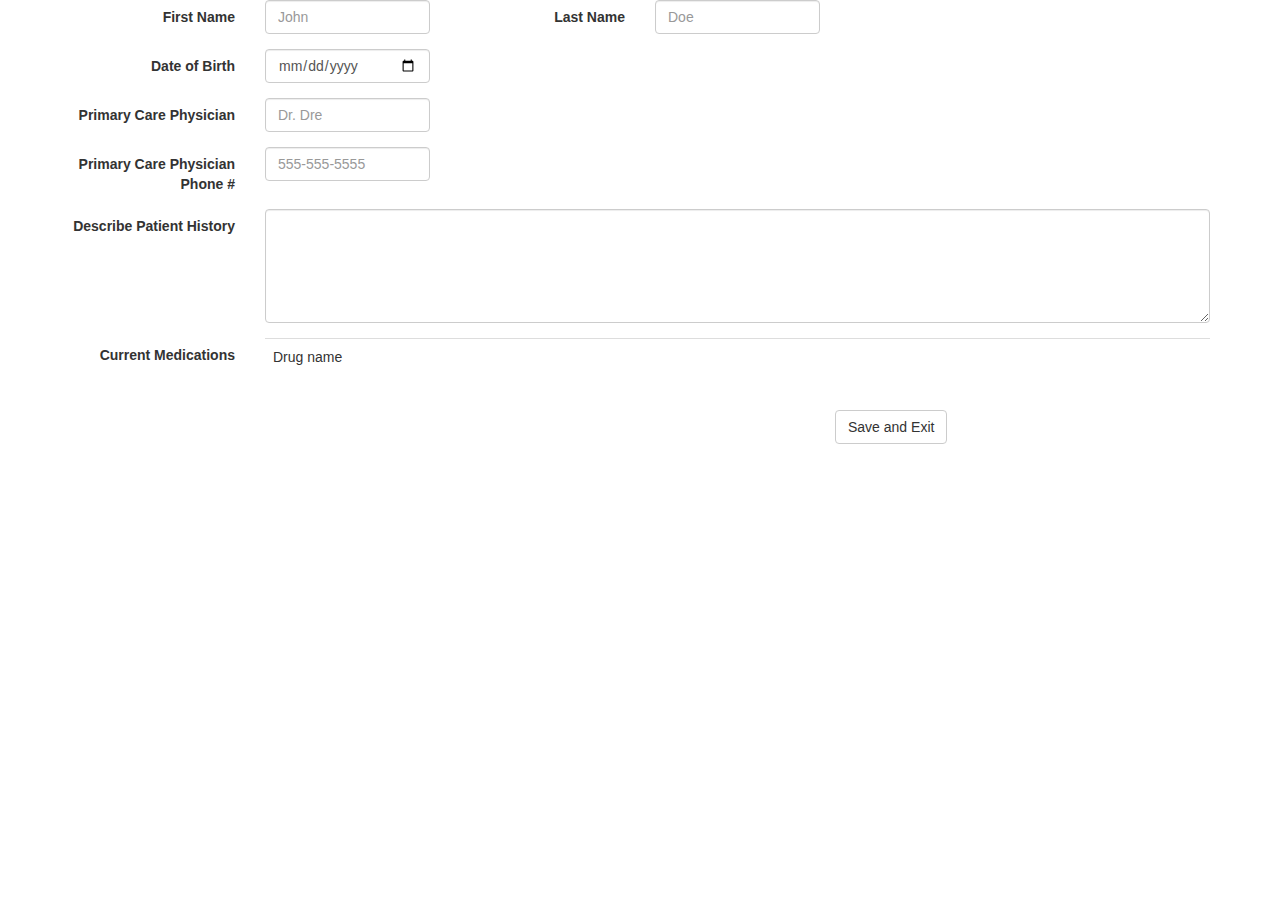
==== turbo-giggle/static/form.html @ 905052d4 "Merge branch 'master' of github.com:HareeshGali/turbo-giggle" ====
<!DOCTYPE html>
<html lang="en">
  <head>
    <meta charset="utf-8">
    <meta http-equiv="X-UA-Compatible" content="IE=edge">
    <meta name="viewport" content="width=device-width, initial-scale=1, shrink-to-fit=no">
    <!-- The above 3 meta tags *must* come first in the head; any other head content must come *after* these tags -->
    <meta name="description" content="">
    <meta name="author" content="">
    <link rel="icon" href="../../favicon.ico">

    <title>CompanyName</title>

  <!-- Latest compiled and minified CSS -->
    <link rel="stylesheet" href="https://maxcdn.bootstrapcdn.com/bootstrap/3.3.7/css/bootstrap.min.css" integrity="sha384-BVYiiSIFeK1dGmJRAkycuHAHRg32OmUcww7on3RYdg4Va+PmSTsz/K68vbdEjh4u" crossorigin="anonymous">

    <link rel="stylesheet" href="/static/form.css"/>
    <script src="/static/bootsrap-datepicker.js"/></script>

    <!-- Latest compiled and minified JavaScript -->
    <script src="https://maxcdn.bootstrapcdn.com/bootstrap/3.3.7/js/bootstrap.min.js" integrity="sha384-Tc5IQib027qvyjSMfHjOMaLkfuWVxZxUPnCJA7l2mCWNIpG9mGCD8wGNIcPD7Txa" crossorigin="anonymous"></script>

  </head>

  <body>

    <div class="container">
      <form class="form-horizontal">
        <div class="form-group">
          <label for="firstName" class="col-sm-2 control-label">First Name</label>
          <div class="col-sm-2">
            <input type="text" class="form-control" id="firstName" placeholder="John">
          </div>
          <label for="lastName" class="col-sm-2 control-label">Last Name</label>
          <div class="col-sm-2">
            <input type="text" class="form-control" id="lastName" placeholder="Doe">
          </div>
        </div>
        <div class="form-group">
          <label for="dateOfBirth" class="col-sm-2 control-label">Date of Birth</label>
            <div class="col-sm-2">
              <input class="form-control" id="dateOfBirth" placeholder="MM/DD/YYYY" type="date">
            </div>
        </div>
        <div class="form-group">
          <label for="primaryPhysician" class="col-sm-2 control-label">Primary Care Physician</label>
            <div class="col-sm-2">
              <input type="text" class="form-control" id="primaryPhysician" placeholder="Dr. Dre">
            </div>
        </div>
        <div class="form-group">
          <label for="phone" class="col-sm-2 control-label">Primary Care Physician Phone #</label>
            <div class="col-sm-2">
              <input type="text" class="form-control" id="phone" placeholder="555-555-5555">
            </div>
        </div>
        <div class="form-group">
          <label for="medicalHistory" class="col-sm-2 control-label">Describe Patient History</label>
            <div class="col-sm-10">
              <textarea class="form-control" rows="5"></textarea>
            </div>
        </div>
        <div class="form-group">
          <label for="currentMedications" class="col-sm-2 control-label">Current Medications</label>
            <div class="col-sm-10">
              <table class="table" id="currentMedications">
                <tr>
                  <td>Drug name</td>
                </tr>
              </table>
            </div>
        </div>
        <div class="form-group">
          <div class="col-sm-offset-8">
            <button type="submit" class="btn btn-default">Save and Exit</button>
          </div>
        </div>
      </form>
      <!--NAME -->
      <!--DoB -->
      <!--Address -->

      <!--Primary Care Physician-->
      <!--History Field -->
      <!--Current Medicines Table -->
    </div> <!-- /container -->


    <!-- Bootstrap core JavaScript
    ================================================== -->
    <!-- Placed at the end of the document so the pages load faster -->
    <!-- IE10 viewport hack for Surface/desktop Windows 8 bug -->
    <script src="../../assets/js/ie10-viewport-bug-workaround.js"></script>
  </body>
</html>
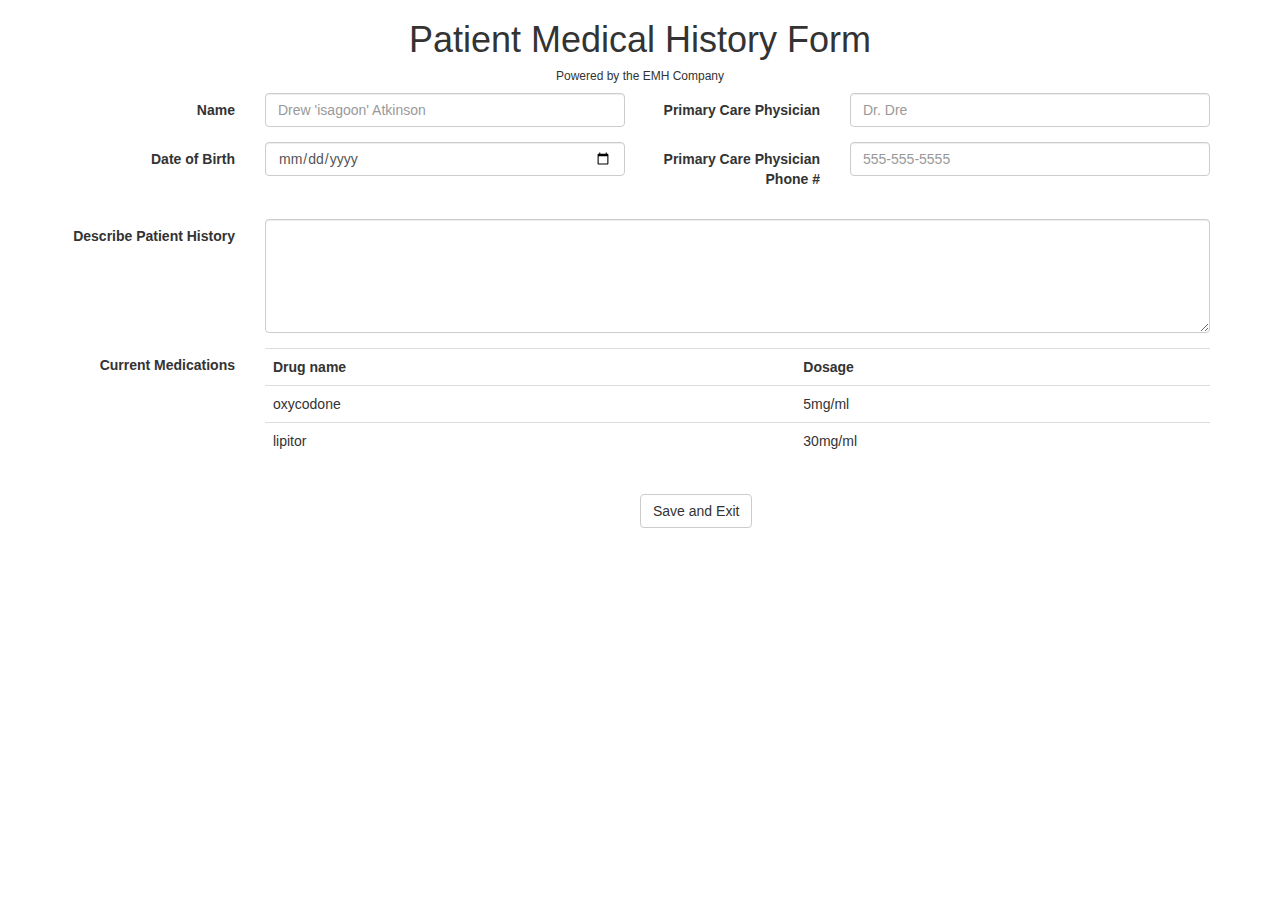
==== commit 714caac1: "Make pretty form things" ====
--- a/turbo-giggle/static/form.html
+++ b/turbo-giggle/static/form.html
@@ -1,95 +1,92 @@
 <!DOCTYPE html>
 <html lang="en">
-  <head>
-    <meta charset="utf-8">
-    <meta http-equiv="X-UA-Compatible" content="IE=edge">
-    <meta name="viewport" content="width=device-width, initial-scale=1, shrink-to-fit=no">
-    <!-- The above 3 meta tags *must* come first in the head; any other head content must come *after* these tags -->
-    <meta name="description" content="">
-    <meta name="author" content="">
-    <link rel="icon" href="../../favicon.ico">
 
-    <title>CompanyName</title>
+<head>
+  <meta charset="utf-8">
+  <meta http-equiv="X-UA-Compatible" content="IE=edge">
+  <meta name="viewport" content="width=device-width, initial-scale=1, shrink-to-fit=no">
+  <!-- The above 3 meta tags *must* come first in the head; any other head content must come *after* these tags -->
+  <meta name="description" content="">
+  <meta name="author" content="">
+  <link rel="icon" href="../../favicon.ico">
+
+  <title>CompanyName</title>
 
   <!-- Latest compiled and minified CSS -->
-    <link rel="stylesheet" href="https://maxcdn.bootstrapcdn.com/bootstrap/3.3.7/css/bootstrap.min.css" integrity="sha384-BVYiiSIFeK1dGmJRAkycuHAHRg32OmUcww7on3RYdg4Va+PmSTsz/K68vbdEjh4u" crossorigin="anonymous">
+  <link rel="stylesheet" href="https://maxcdn.bootstrapcdn.com/bootstrap/3.3.7/css/bootstrap.min.css" integrity="sha384-BVYiiSIFeK1dGmJRAkycuHAHRg32OmUcww7on3RYdg4Va+PmSTsz/K68vbdEjh4u" crossorigin="anonymous">
 
-    <link rel="stylesheet" href="/static/form.css"/>
-    <script src="/static/bootsrap-datepicker.js"/></script>
+  <link rel="stylesheet" href="/static/form.css" />
+  <script src="/static/bootsrap-datepicker.js" /></script>
 
-    <!-- Latest compiled and minified JavaScript -->
-    <script src="https://maxcdn.bootstrapcdn.com/bootstrap/3.3.7/js/bootstrap.min.js" integrity="sha384-Tc5IQib027qvyjSMfHjOMaLkfuWVxZxUPnCJA7l2mCWNIpG9mGCD8wGNIcPD7Txa" crossorigin="anonymous"></script>
+</head>
 
-  </head>
+<body>
+  <h1 class="text-center">Patient Medical History Form</h1>
+  <h6 class="text-center">Powered by the EMH Company</h6>
+  <div class="container">
+    <form class="form-horizontal">
+      <div class="form-group">
+        <label class="col-sm-2 control-label">Name</label>
+        <div class="col-sm-4">
+          <input type="text" class="form-control" id="name" placeholder="Drew 'isagoon' Atkinson">
+        </div>
+        <label class="col-sm-2 control-label">Primary Care Physician</label>
+        <div class="col-sm-4">
+          <input type="text" class="form-control" id="primaryPhys" placeholder="Dr. Dre">
+        </div>
+      </div>
+      <div class="form-group">
+        <label class="col-sm-2 control-label">Date of Birth</label>
+        <div class="col-sm-4">
+          <input class="form-control" id="dateofBirth" placeholder="MM/DD/YYYY" type="date">
+        </div>
+        <label class="col-sm-2 control-label">Primary Care Physician Phone #</label>
+        <div class="col-sm-4">
+          <input type="text" class="form-control" id="phoneNum" placeholder="555-555-5555">
+        </div>
+      </div>
+      <div class="form-group">
 
-  <body>
-
-    <div class="container">
-      <form class="form-horizontal">
-        <div class="form-group">
-          <label for="firstName" class="col-sm-2 control-label">First Name</label>
-          <div class="col-sm-2">
-            <input type="text" class="form-control" id="firstName" placeholder="John">
-          </div>
-          <label for="lastName" class="col-sm-2 control-label">Last Name</label>
-          <div class="col-sm-2">
-            <input type="text" class="form-control" id="lastName" placeholder="Doe">
-          </div>
+      </div>
+      <div class="form-group">
+        <label class="col-sm-2 control-label">Describe Patient History</label>
+        <div class="col-sm-10">
+          <textarea class="form-control" rows="5" id="medHistory"></textarea>
         </div>
-        <div class="form-group">
-          <label for="dateOfBirth" class="col-sm-2 control-label">Date of Birth</label>
-            <div class="col-sm-2">
-              <input class="form-control" id="dateOfBirth" placeholder="MM/DD/YYYY" type="date">
-            </div>
+      </div>
+      <div class="form-group">
+        <label class="col-sm-2 control-label">Current Medications</label>
+        <div class="col-sm-10">
+          <table class="table" id="prescribeMeds">
+            <tr>
+              <th>Drug name</th>
+              <th>Dosage</th>
+            </tr>
+            <tr>
+              <td>oxycodone</td>
+              <td>5mg/ml</td>
+            </tr>
+            <tr>
+              <td>lipitor</td>
+              <td>30mg/ml</td>
+            </tr>
+          </table>
         </div>
-        <div class="form-group">
-          <label for="primaryPhysician" class="col-sm-2 control-label">Primary Care Physician</label>
-            <div class="col-sm-2">
-              <input type="text" class="form-control" id="primaryPhysician" placeholder="Dr. Dre">
-            </div>
+      </div>
+      <div class="form-group">
+        <div class="col-sm-offset-6">
+          <button type="submit" class="btn btn-default">Save and Exit</button>
         </div>
-        <div class="form-group">
-          <label for="phone" class="col-sm-2 control-label">Primary Care Physician Phone #</label>
-            <div class="col-sm-2">
-              <input type="text" class="form-control" id="phone" placeholder="555-555-5555">
-            </div>
-        </div>
-        <div class="form-group">
-          <label for="medicalHistory" class="col-sm-2 control-label">Describe Patient History</label>
-            <div class="col-sm-10">
-              <textarea class="form-control" rows="5"></textarea>
-            </div>
-        </div>
-        <div class="form-group">
-          <label for="currentMedications" class="col-sm-2 control-label">Current Medications</label>
-            <div class="col-sm-10">
-              <table class="table" id="currentMedications">
-                <tr>
-                  <td>Drug name</td>
-                </tr>
-              </table>
-            </div>
-        </div>
-        <div class="form-group">
-          <div class="col-sm-offset-8">
-            <button type="submit" class="btn btn-default">Save and Exit</button>
-          </div>
-        </div>
-      </form>
-      <!--NAME -->
-      <!--DoB -->
-      <!--Address -->
-
-      <!--Primary Care Physician-->
-      <!--History Field -->
-      <!--Current Medicines Table -->
-    </div> <!-- /container -->
+      </div>
+    </form>
+  </div>
+  <!-- /container -->
 
 
-    <!-- Bootstrap core JavaScript
-    ================================================== -->
-    <!-- Placed at the end of the document so the pages load faster -->
-    <!-- IE10 viewport hack for Surface/desktop Windows 8 bug -->
-    <script src="../../assets/js/ie10-viewport-bug-workaround.js"></script>
-  </body>
+  <script src="http://code.jquery.com/jquery-3.1.1.min.js" integrity="sha256-hVVnYaiADRTO2PzUGmuLJr8BLUSjGIZsDYGmIJLv2b8=" crossorigin="anonymous"></script>
+  <!-- Latest compiled and minified JavaScript -->
+  <script src="https://maxcdn.bootstrapcdn.com/bootstrap/3.3.7/js/bootstrap.min.js" integrity="sha384-Tc5IQib027qvyjSMfHjOMaLkfuWVxZxUPnCJA7l2mCWNIpG9mGCD8wGNIcPD7Txa" crossorigin="anonymous"></script>
+  <script src="/static/app.js"></script>
+</body>
+
 </html>
